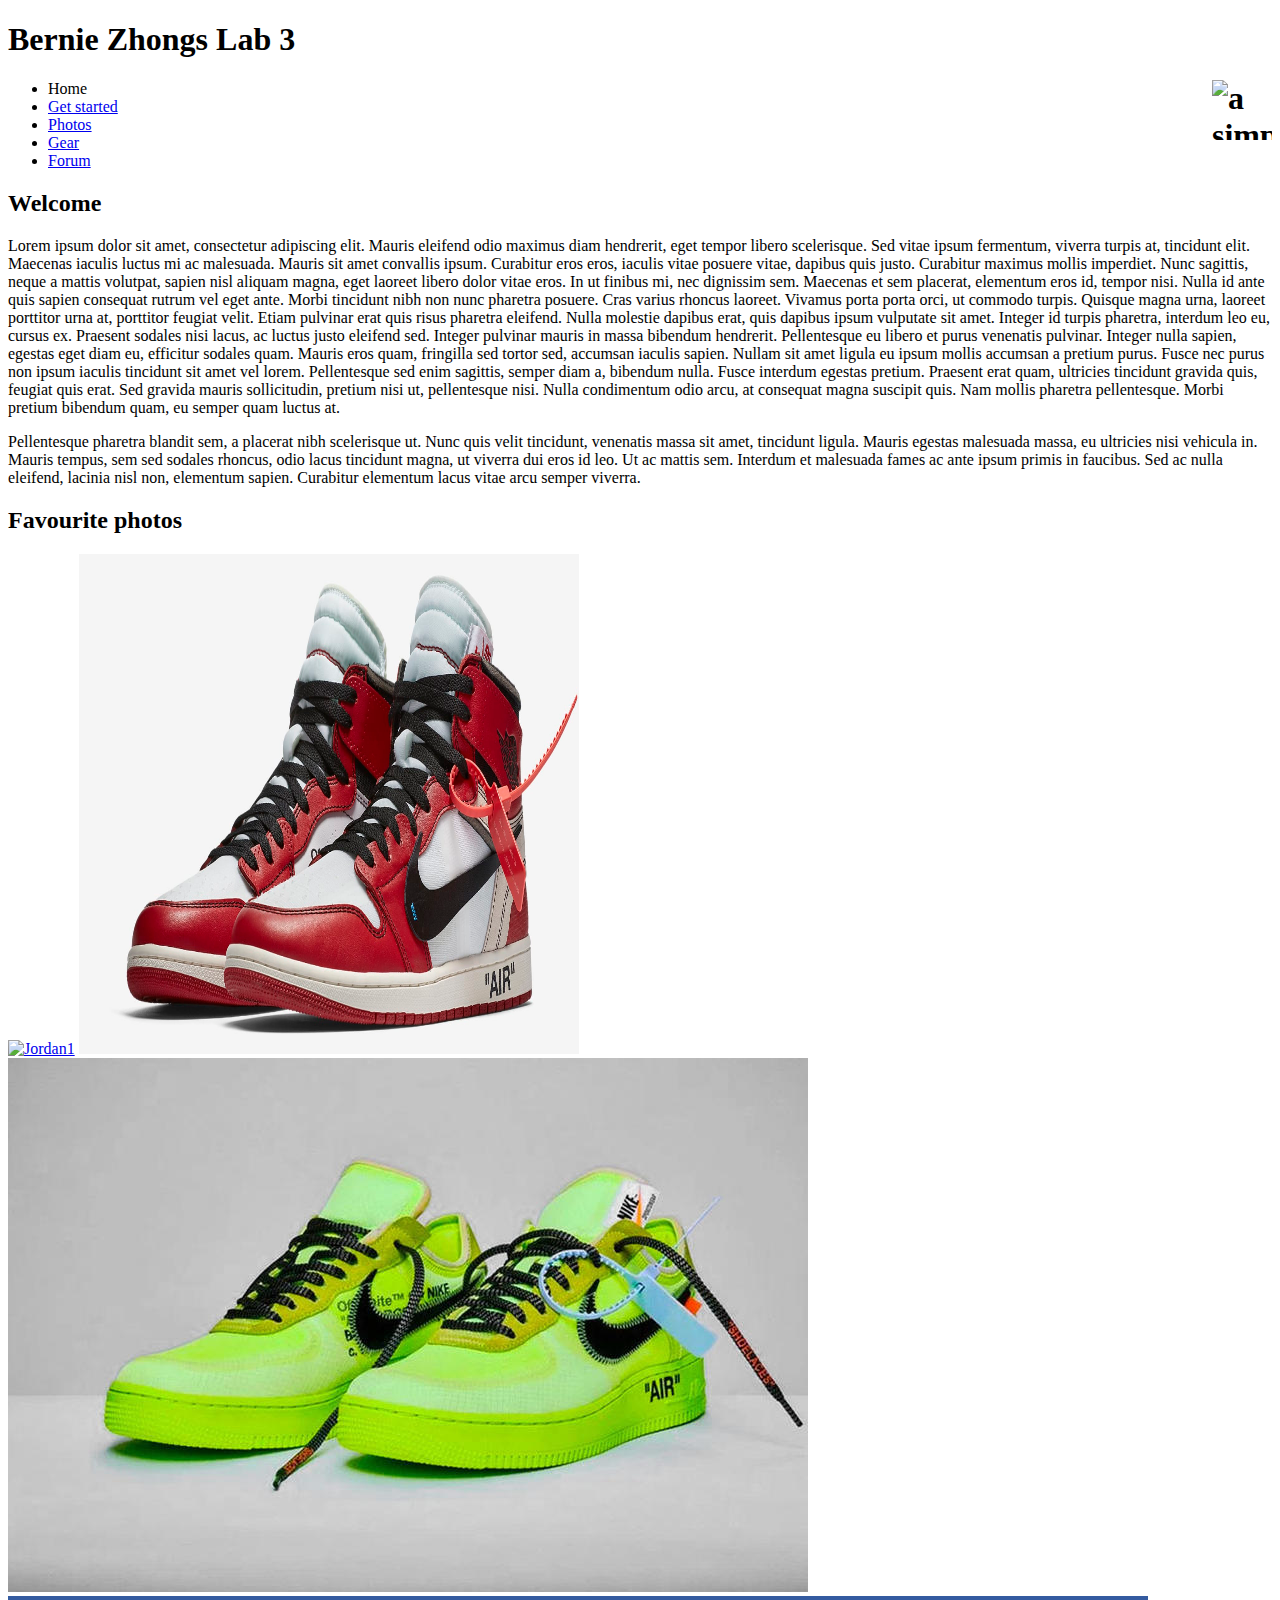
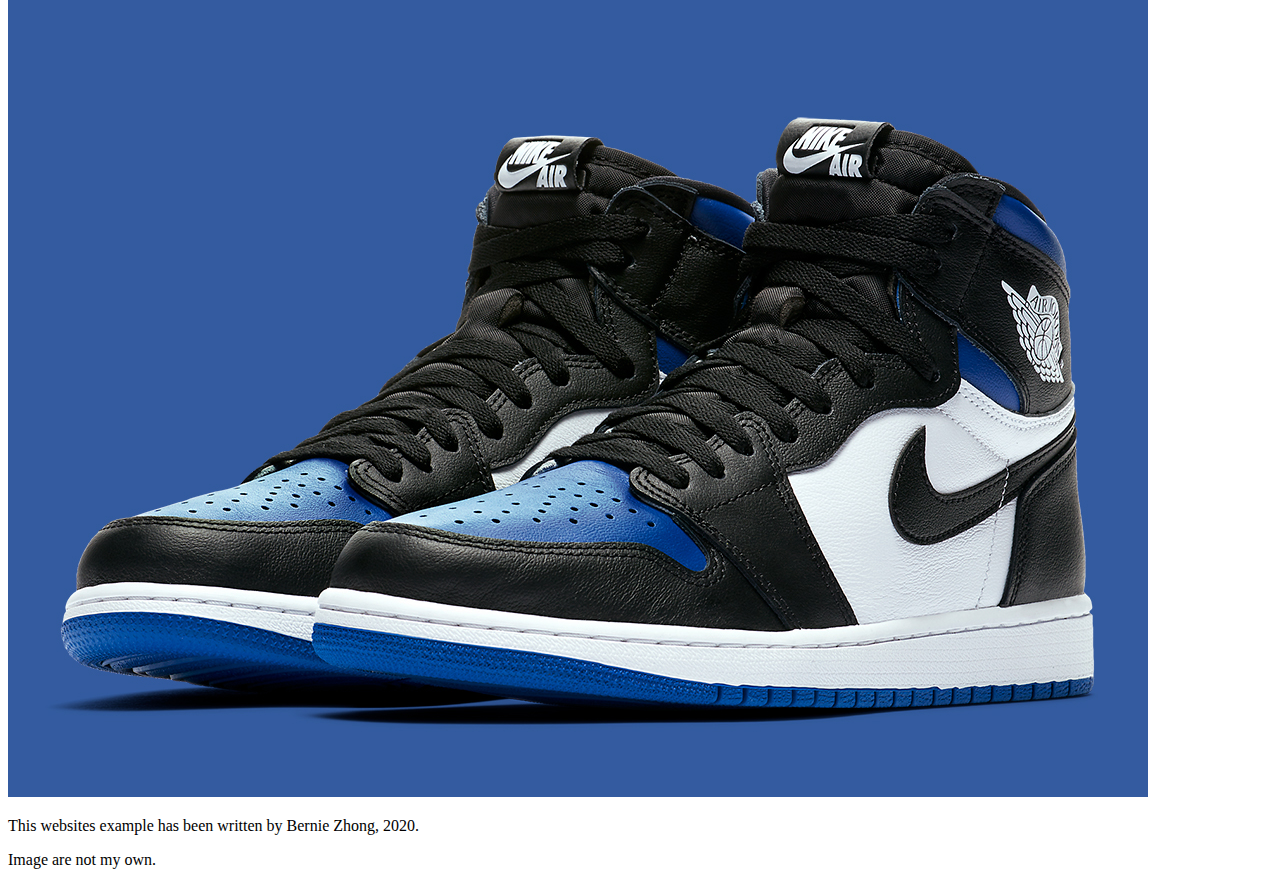
==== public/lab_3/index.html @ d4d9b674 "updates" ====
<!DOCTYPE html>
<html lang="en">
  <head>
    <link href="style.css" rel="stylesheet">
    <link href="https://fonts.googleapis.com/css2?family=Galada&display=swap" rel="stylesheet">
    <meta charset="utf-8">
    <title>Bernie Zhong Lab 3</title>

    <!--[if lt IE 9]>
      <script src="//html5shiv.googlecode.com/svn/trunk/html5.js"></script>
    <![endif]-->
  </head>
  <style>
  </style>
  <body>
      <div class ="header">
      <h1>Bernie Zhongs Lab 3</h1>
      <h1><img src="dove.png" ALIGN ="right" width ="60" height = "60" alt="a simple dove logo"></h1>
      <nav>
        <ul>
          <li><span>Home</span></li>
          <li><a href="#">Get started</a></li>
          <li><a href="#">Photos</a></li>
          <li><a href="#">Gear</a></li>
          <li><a href="#">Forum</a></li>
        </ul>
      </nav>
      </div>
    <div class="main">
      <div class ="article">
      <h2>Welcome</h2>
      <p>Lorem ipsum dolor sit amet, consectetur adipiscing elit. Mauris eleifend odio maximus diam hendrerit, eget tempor libero scelerisque. Sed vitae ipsum fermentum, viverra turpis at, tincidunt elit. Maecenas iaculis luctus mi ac malesuada. Mauris sit amet convallis ipsum. Curabitur eros eros, iaculis vitae posuere vitae, dapibus quis justo. Curabitur maximus mollis imperdiet. Nunc sagittis, neque a mattis volutpat, sapien nisl aliquam magna, eget laoreet libero dolor vitae eros. In ut finibus mi, nec dignissim sem. Maecenas et sem placerat, elementum eros id, tempor nisi.

        Nulla id ante quis sapien consequat rutrum vel eget ante. Morbi tincidunt nibh non nunc pharetra posuere. Cras varius rhoncus laoreet. Vivamus porta porta orci, ut commodo turpis. Quisque magna urna, laoreet porttitor urna at, porttitor feugiat velit. Etiam pulvinar erat quis risus pharetra eleifend. Nulla molestie dapibus erat, quis dapibus ipsum vulputate sit amet.
        
        Integer id turpis pharetra, interdum leo eu, cursus ex. Praesent sodales nisi lacus, ac luctus justo eleifend sed. Integer pulvinar mauris in massa bibendum hendrerit. Pellentesque eu libero et purus venenatis pulvinar. Integer nulla sapien, egestas eget diam eu, efficitur sodales quam. Mauris eros quam, fringilla sed tortor sed, accumsan iaculis sapien. Nullam sit amet ligula eu ipsum mollis accumsan a pretium purus. Fusce nec purus non ipsum iaculis tincidunt sit amet vel lorem. Pellentesque sed enim sagittis, semper diam a, bibendum nulla. Fusce interdum egestas pretium. Praesent erat quam, ultricies tincidunt gravida quis, feugiat quis erat. Sed gravida mauris sollicitudin, pretium nisi ut, pellentesque nisi. Nulla condimentum odio arcu, at consequat magna suscipit quis. Nam mollis pharetra pellentesque. Morbi pretium bibendum quam, eu semper quam luctus at.</p>
      
      <p>Pellentesque pharetra blandit sem, a placerat nibh scelerisque ut. Nunc quis velit tincidunt, venenatis massa sit amet, tincidunt ligula. Mauris egestas malesuada massa, eu ultricies nisi vehicula in. Mauris tempus, sem sed sodales rhoncus, odio lacus tincidunt magna, ut viverra dui eros id leo. Ut ac mattis sem. Interdum et malesuada fames ac ante ipsum primis in faucibus. Sed ac nulla eleifend, lacinia nisl non, elementum sapien. Curabitur elementum lacus vitae arcu semper viverra.</p>
      </div>
      <div class ="aside">
        <h2>Favourite photos</h2>
      <a href="j1ROTY.jpg"><img src="j1ROTY.jpg" alt = "Jordan1" width = "250" height = "250"></a>
      <a href="owj1.jpg"><img src="owj1.jpg" alt = "Jordan1" width = "500" height = "500"></a>
      <a href="owvolt.jpg"><img src="owvolt.jpg" alt = "Jordan1"></a>
      <a href="royaltoe.jpg"><img src="royaltoe.jpg" alt = "Jordan1"></a>
  
      </aside>
    </div>
    </div>
    </main>
    <div class="footer">
    <nav>
      <p>This websites example has been written by Bernie Zhong, 2020.</p>
      <p>Image are not my own.</p>
    </nav>
    </footer> 
  </body>
</html>
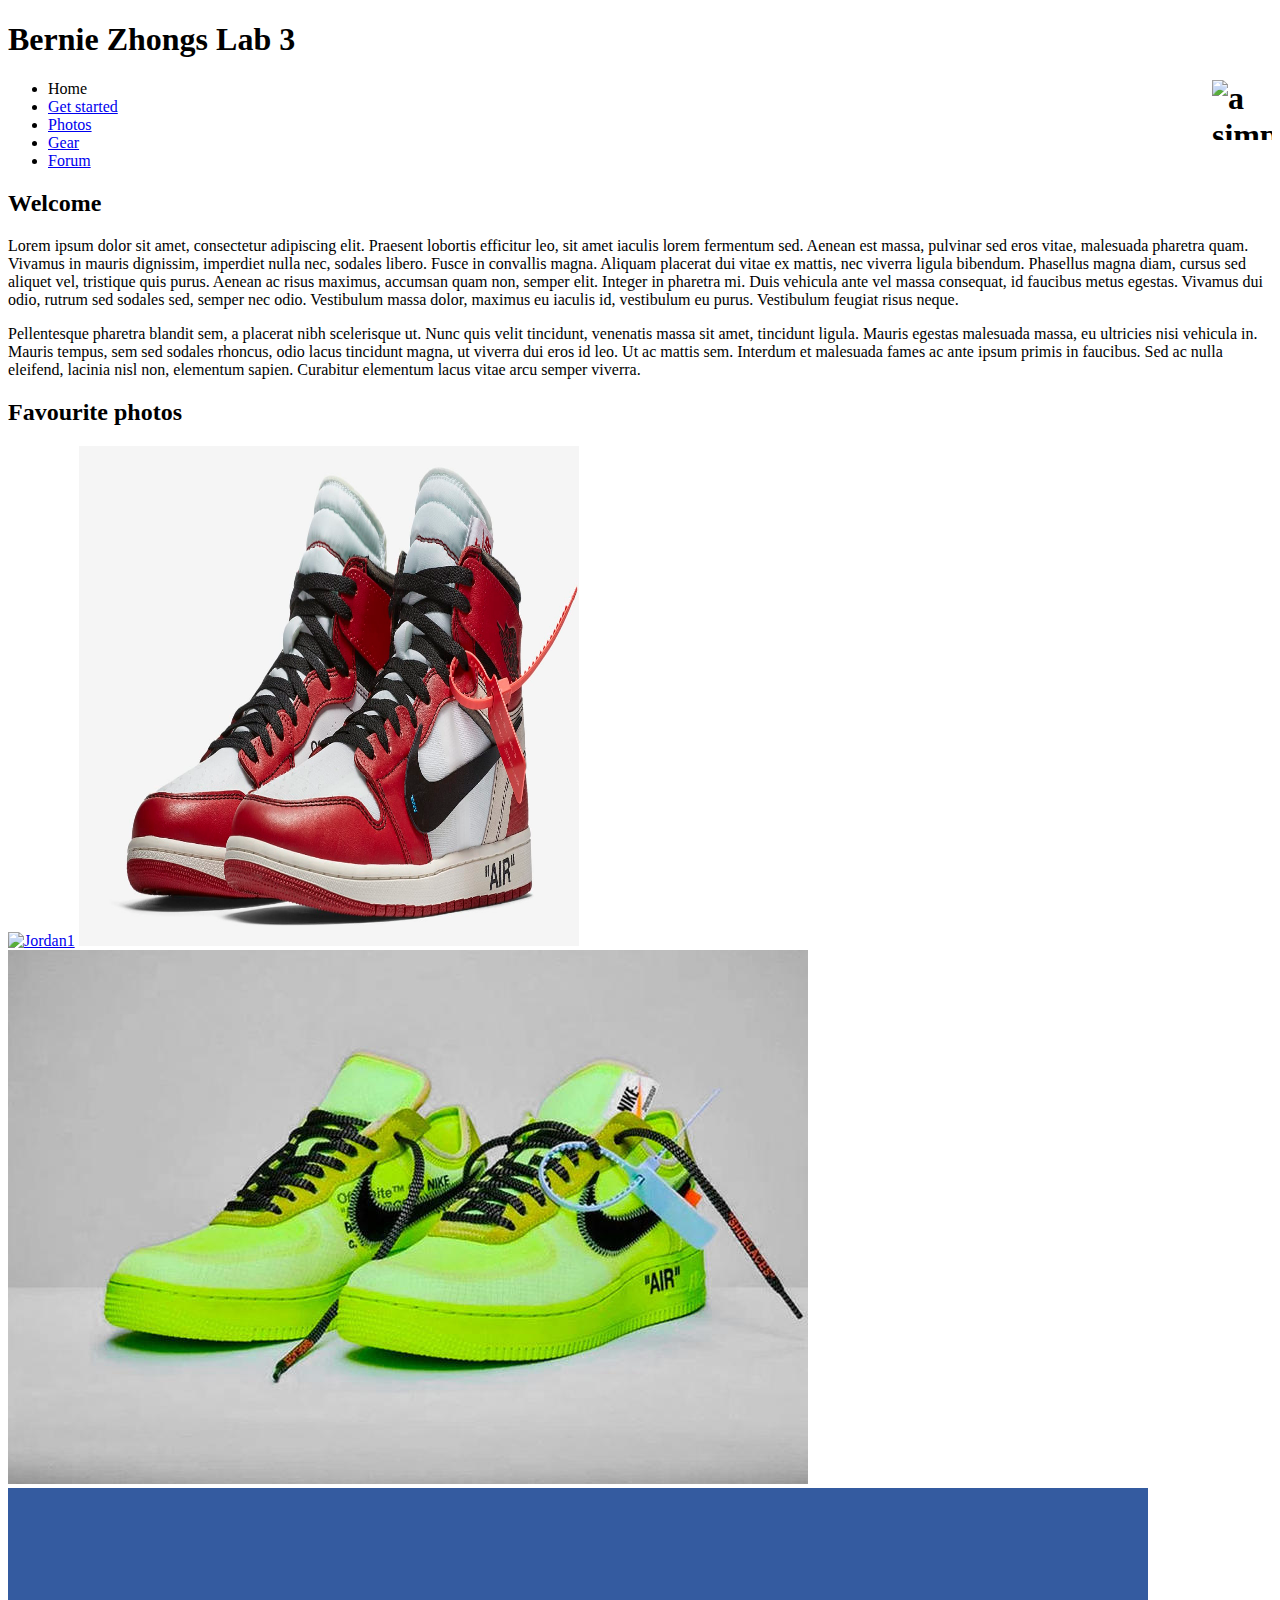
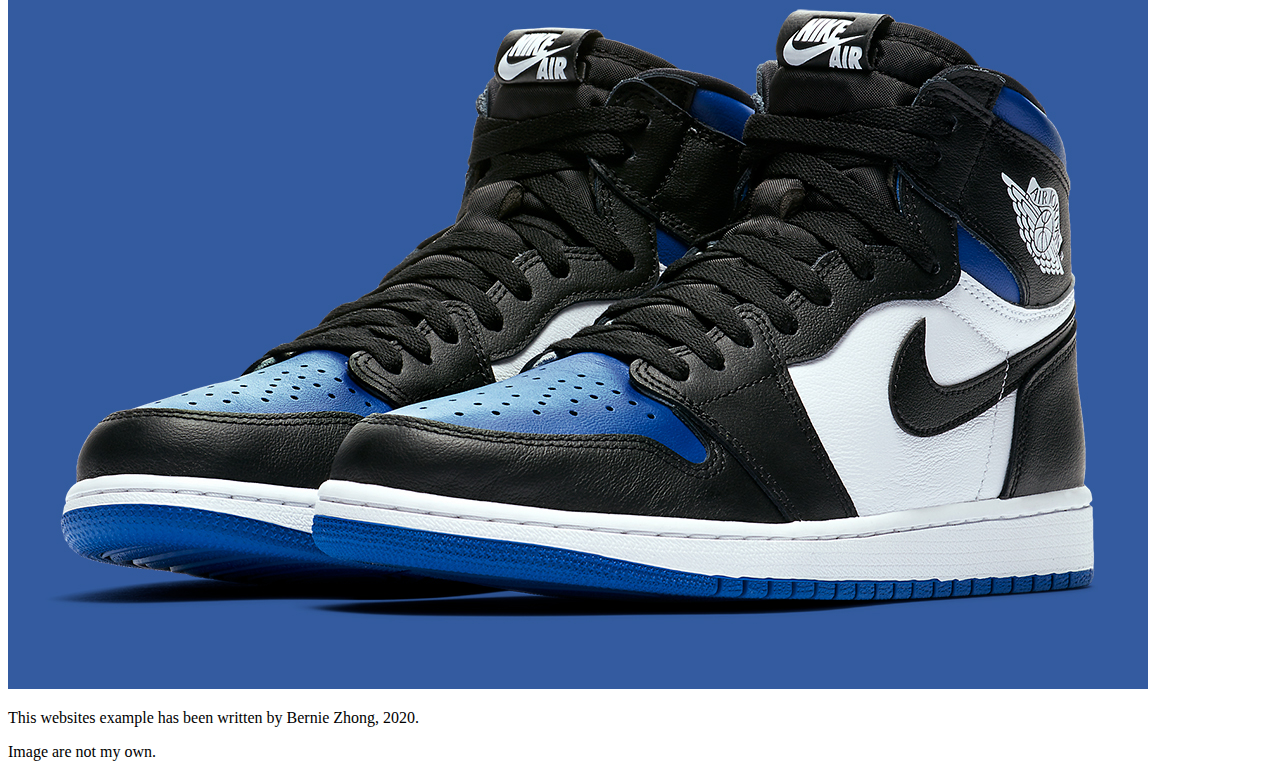
==== commit aa64eca6: "changes" ====
--- a/public/lab_3/index.html
+++ b/public/lab_3/index.html
@@ -29,11 +29,7 @@
     <div class="main">
       <div class ="article">
       <h2>Welcome</h2>
-      <p>Lorem ipsum dolor sit amet, consectetur adipiscing elit. Mauris eleifend odio maximus diam hendrerit, eget tempor libero scelerisque. Sed vitae ipsum fermentum, viverra turpis at, tincidunt elit. Maecenas iaculis luctus mi ac malesuada. Mauris sit amet convallis ipsum. Curabitur eros eros, iaculis vitae posuere vitae, dapibus quis justo. Curabitur maximus mollis imperdiet. Nunc sagittis, neque a mattis volutpat, sapien nisl aliquam magna, eget laoreet libero dolor vitae eros. In ut finibus mi, nec dignissim sem. Maecenas et sem placerat, elementum eros id, tempor nisi.
-
-        Nulla id ante quis sapien consequat rutrum vel eget ante. Morbi tincidunt nibh non nunc pharetra posuere. Cras varius rhoncus laoreet. Vivamus porta porta orci, ut commodo turpis. Quisque magna urna, laoreet porttitor urna at, porttitor feugiat velit. Etiam pulvinar erat quis risus pharetra eleifend. Nulla molestie dapibus erat, quis dapibus ipsum vulputate sit amet.
-        
-        Integer id turpis pharetra, interdum leo eu, cursus ex. Praesent sodales nisi lacus, ac luctus justo eleifend sed. Integer pulvinar mauris in massa bibendum hendrerit. Pellentesque eu libero et purus venenatis pulvinar. Integer nulla sapien, egestas eget diam eu, efficitur sodales quam. Mauris eros quam, fringilla sed tortor sed, accumsan iaculis sapien. Nullam sit amet ligula eu ipsum mollis accumsan a pretium purus. Fusce nec purus non ipsum iaculis tincidunt sit amet vel lorem. Pellentesque sed enim sagittis, semper diam a, bibendum nulla. Fusce interdum egestas pretium. Praesent erat quam, ultricies tincidunt gravida quis, feugiat quis erat. Sed gravida mauris sollicitudin, pretium nisi ut, pellentesque nisi. Nulla condimentum odio arcu, at consequat magna suscipit quis. Nam mollis pharetra pellentesque. Morbi pretium bibendum quam, eu semper quam luctus at.</p>
+      <p>Lorem ipsum dolor sit amet, consectetur adipiscing elit. Praesent lobortis efficitur leo, sit amet iaculis lorem fermentum sed. Aenean est massa, pulvinar sed eros vitae, malesuada pharetra quam. Vivamus in mauris dignissim, imperdiet nulla nec, sodales libero. Fusce in convallis magna. Aliquam placerat dui vitae ex mattis, nec viverra ligula bibendum. Phasellus magna diam, cursus sed aliquet vel, tristique quis purus. Aenean ac risus maximus, accumsan quam non, semper elit. Integer in pharetra mi. Duis vehicula ante vel massa consequat, id faucibus metus egestas. Vivamus dui odio, rutrum sed sodales sed, semper nec odio. Vestibulum massa dolor, maximus eu iaculis id, vestibulum eu purus. Vestibulum feugiat risus neque.</p>
       
       <p>Pellentesque pharetra blandit sem, a placerat nibh scelerisque ut. Nunc quis velit tincidunt, venenatis massa sit amet, tincidunt ligula. Mauris egestas malesuada massa, eu ultricies nisi vehicula in. Mauris tempus, sem sed sodales rhoncus, odio lacus tincidunt magna, ut viverra dui eros id leo. Ut ac mattis sem. Interdum et malesuada fames ac ante ipsum primis in faucibus. Sed ac nulla eleifend, lacinia nisl non, elementum sapien. Curabitur elementum lacus vitae arcu semper viverra.</p>
       </div>
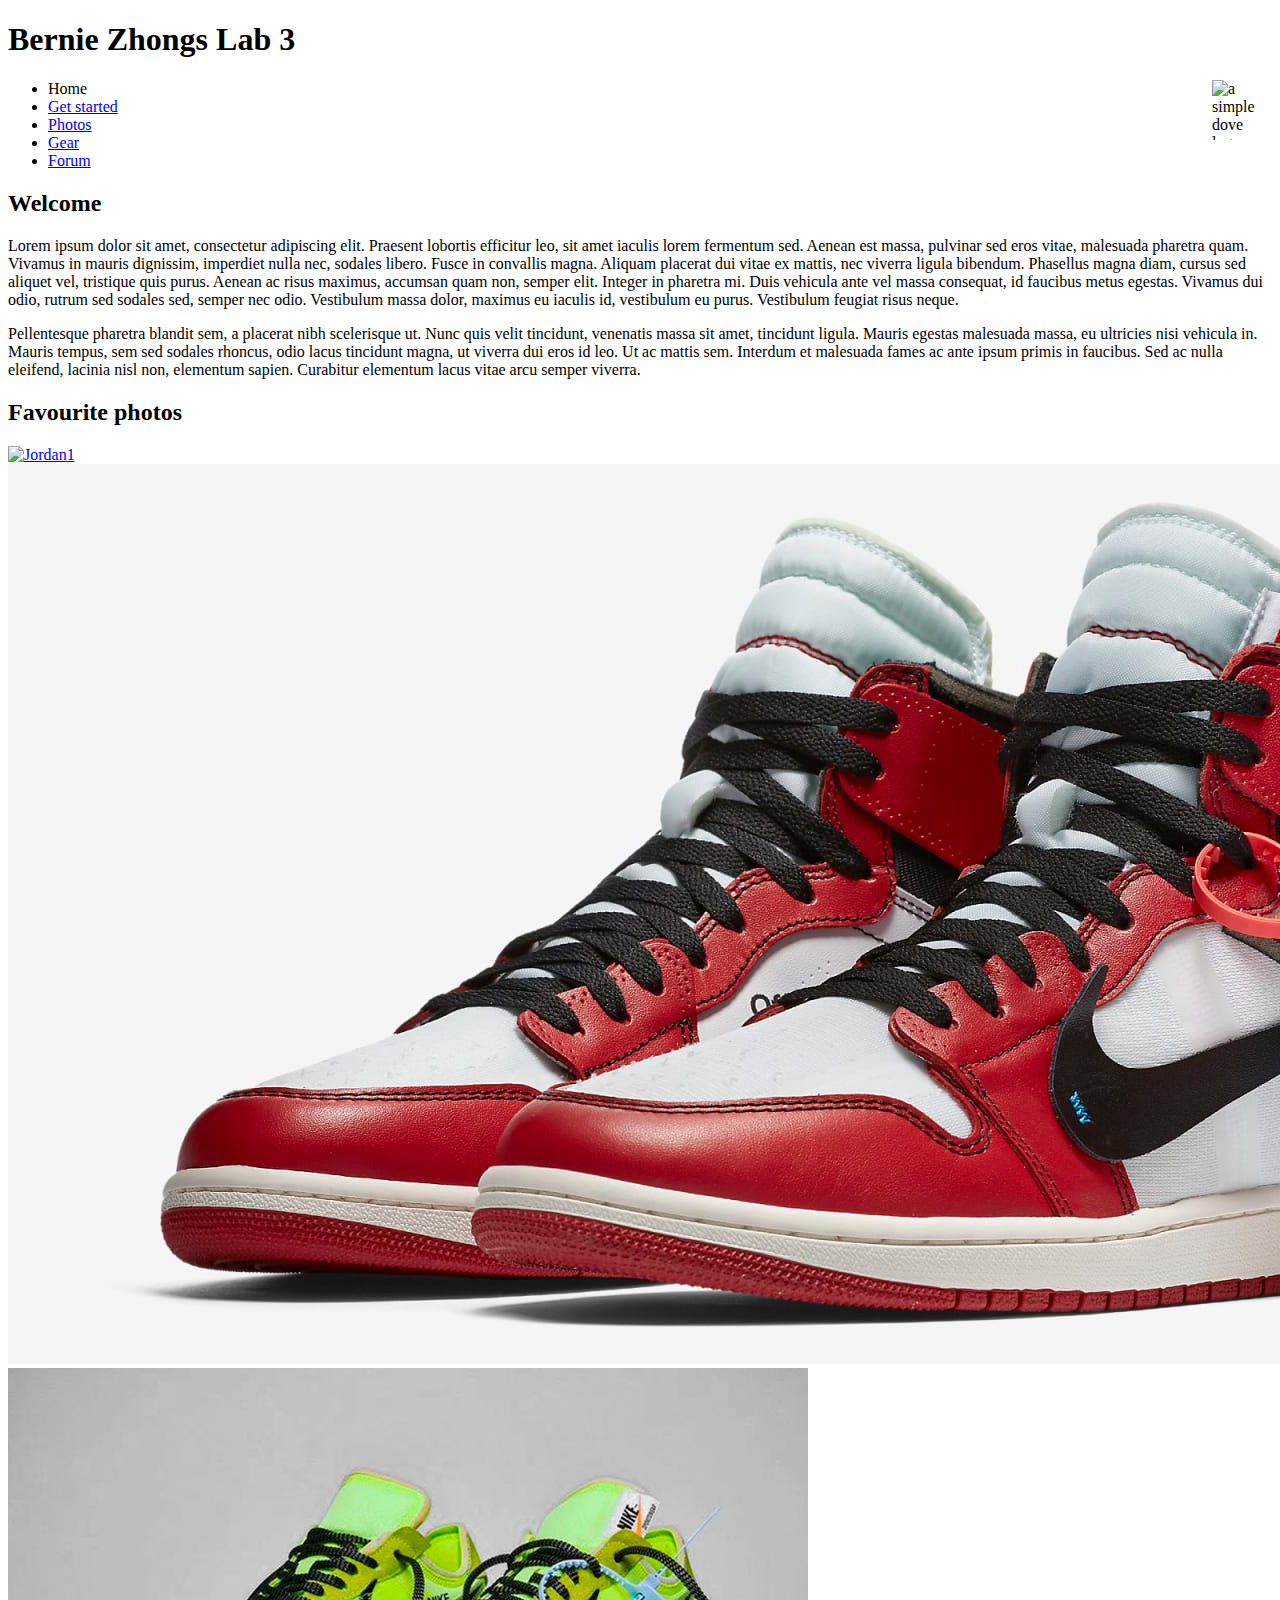
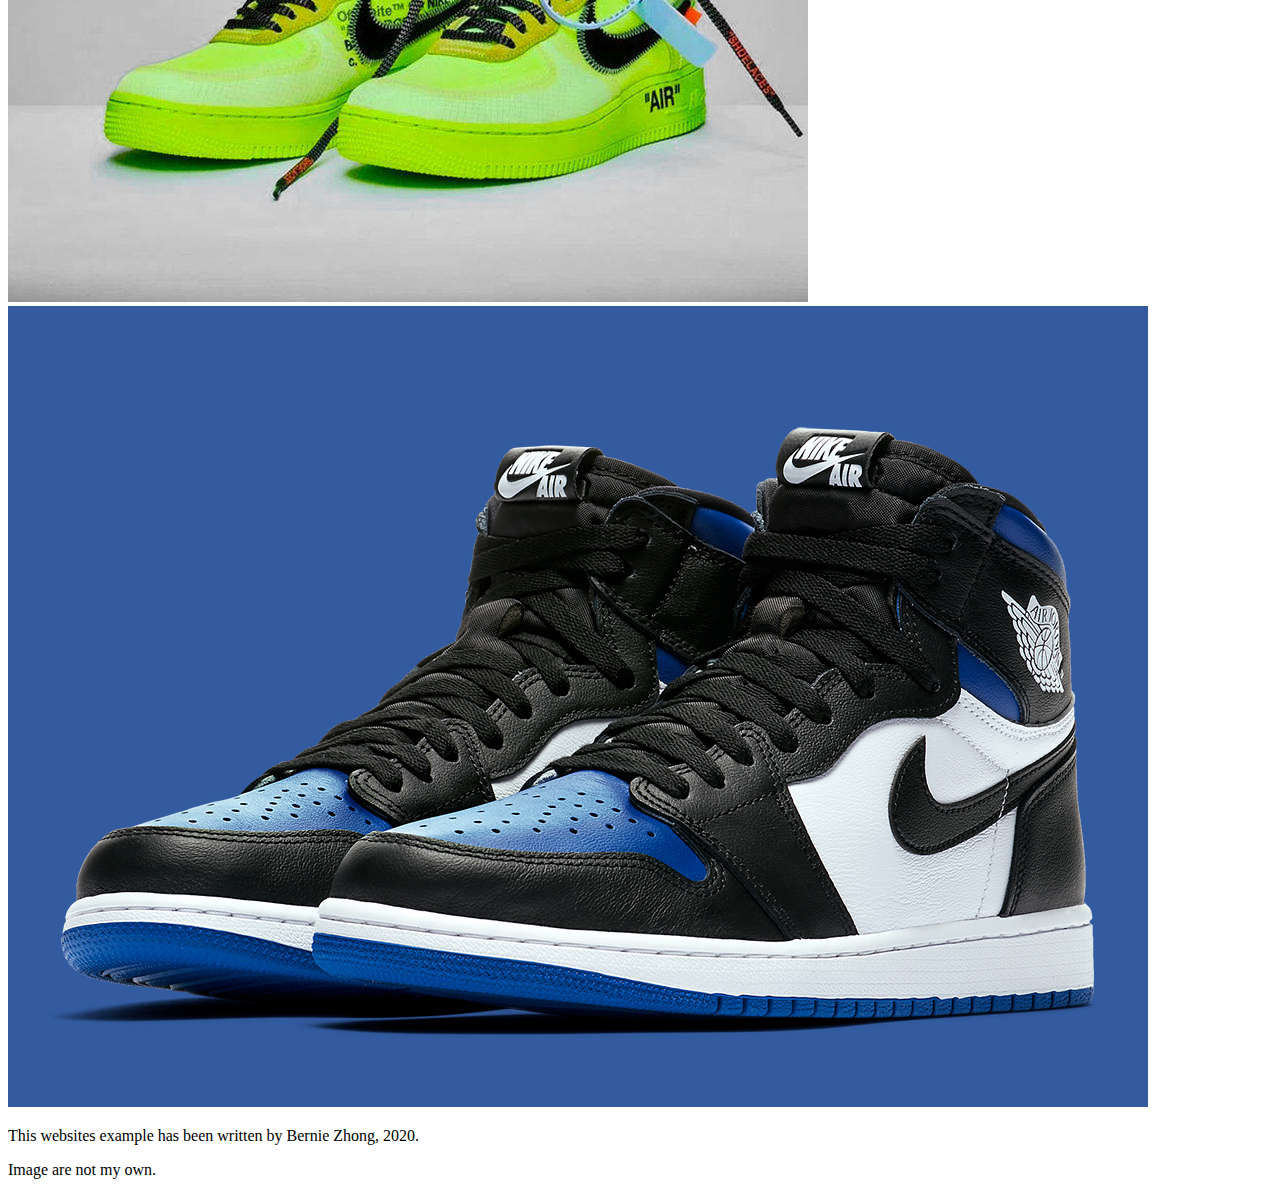
==== commit 04709f0f: "changes" ====
--- a/public/lab_3/index.html
+++ b/public/lab_3/index.html
@@ -1,5 +1,5 @@
 <!DOCTYPE html>
-<html lang="en">
+<html lang="en-us">
   <head>
     <link href="style.css" rel="stylesheet">
     <link href="https://fonts.googleapis.com/css2?family=Galada&display=swap" rel="stylesheet">
@@ -10,12 +10,10 @@
       <script src="//html5shiv.googlecode.com/svn/trunk/html5.js"></script>
     <![endif]-->
   </head>
-  <style>
-  </style>
   <body>
       <div class ="header">
       <h1>Bernie Zhongs Lab 3</h1>
-      <h1><img src="dove.png" ALIGN ="right" width ="60" height = "60" alt="a simple dove logo"></h1>
+      <img src="dove.png" ALIGN ="right" width ="60" height = "60" alt="a simple dove logo">
       <nav>
         <ul>
           <li><span>Home</span></li>
@@ -35,10 +33,10 @@
       </div>
       <div class ="aside">
         <h2>Favourite photos</h2>
-      <a href="j1ROTY.jpg"><img src="j1ROTY.jpg" alt = "Jordan1" width = "250" height = "250"></a>
-      <a href="owj1.jpg"><img src="owj1.jpg" alt = "Jordan1" width = "500" height = "500"></a>
-      <a href="owvolt.jpg"><img src="owvolt.jpg" alt = "Jordan1"></a>
-      <a href="royaltoe.jpg"><img src="royaltoe.jpg" alt = "Jordan1"></a>
+      <a href="j1ROTY.jpg"><img src="j1ROTY.jpg" alt = "Jordan1"></a>
+      <a href="owj1.jpg"><img src="owj1.jpg" alt = "Offwhite"></a>
+      <a href="owvolt.jpg"><img src="owvolt.jpg" alt = "Volts"></a>
+      <a href="royaltoe.jpg"><img src="royaltoe.jpg" alt = "Royaltoe"></a>
   
       </aside>
     </div>
